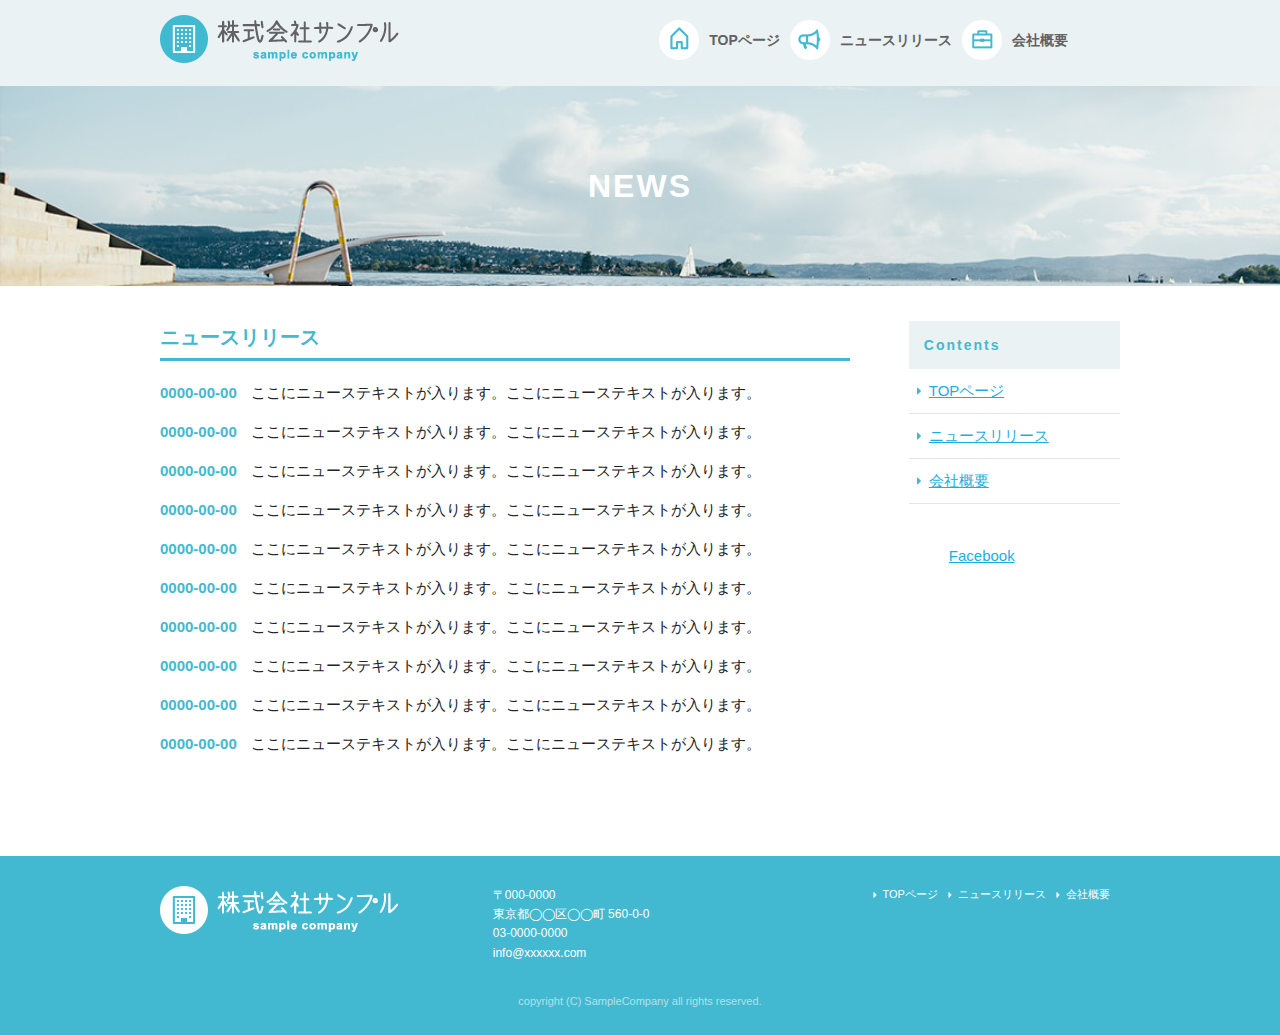
==== news.html @ 4c03ddee "first commit" ====
<!DOCTYPE html>
<html lang="en">
<head>

  <!-- Basic Page Needs
  –––––––––––––––––––––––––––––––––––––––––––––––––– -->
  <meta charset="utf-8">
  <title>株式会社サンプル</title>
  <meta name="description" content="">
  <meta name="author" content="">
  <link rel="icon" type="image/png" href="images/favicon.png">
  
  <!-- Mobile Specific Metas
  –––––––––––––––––––––––––––––––––––––––––––––––––– -->
  <meta name="viewport" content="width=device-width, initial-scale=1">
  
  <!-- CSS
  –––––––––––––––––––––––––––––––––––––––––––––––––– -->
  <link rel="stylesheet" href="css/normalize.css">
  <link rel="stylesheet" href="css/skeleton.css">
  <link rel="stylesheet" href="css/news.css">
  <!-- Favicon
  –––––––––––––––––––––––––––––––––––––––––––––––––– -->
  <link rel="icon" type="image/png" href="images/favicon.png">

</head>
<body>
  <header>
  <div id="header_in" class="container">
    <div class="row">
      <div class="six columns logo">

        <h1><a href="index.html"><img class="u-max-full-width" src="images/top/logo.png" alt="株式会社サンプル" srcset="images/top/logo@2x.png 2x" /></a></h1>

      </div>
      <div class="six columns navi">

        <div class="sp_navi">
          <img id="sp_navi_btn" class="u-max-full-width" src="images/top/sp_navi.png" alt="sp_navi" srcset="images/top/sp_navi@2x.png 2x" />

          <ul class="sp_navi_li">
            <li><a href="index.html">TOPページ</a></li>
            <li><a href="news.html">ニュースリリース</a></li>
            <li><a href="company.html">会社概要</a></li>
          </ul>
        </div>
        <!-- sp_navi -->
        <div class="pc_navi">
          <ul class="pc_navi_li">
            <li class="navi_toppage"><a href="index.html">TOPページ</a></li>
            <li class="navi_news"><a href="news.html">ニュースリリース</a></li>
            <li class="navi_company"><a href="company.html">会社概要</a></li>
            </ul>
            </div>
      </div>
    </div>
    <!-- row -->
  </div>
  </header>
  <div id="cover_area">
  <div class="container">
    <div class="twelve columns">
      <h2>NEWS</h2>
    </div>
  </div>
</div>

<div id="news_area">

  <div class="container">
    <div class="row">

      <div id="main" class="nine columns">

        <div class="news_title">ニュースリリース</div>

        <ul class="news_lists">
          <li><span>0000-00-00</span> ここにニューステキストが入ります。ここにニューステキストが入ります。</li>
          <li><span>0000-00-00</span> ここにニューステキストが入ります。ここにニューステキストが入ります。</li>
          <li><span>0000-00-00</span> ここにニューステキストが入ります。ここにニューステキストが入ります。</li>
          <li><span>0000-00-00</span> ここにニューステキストが入ります。ここにニューステキストが入ります。</li>
          <li><span>0000-00-00</span> ここにニューステキストが入ります。ここにニューステキストが入ります。</li>
          <li><span>0000-00-00</span> ここにニューステキストが入ります。ここにニューステキストが入ります。</li>
          <li><span>0000-00-00</span> ここにニューステキストが入ります。ここにニューステキストが入ります。</li>
          <li><span>0000-00-00</span> ここにニューステキストが入ります。ここにニューステキストが入ります。</li>
          <li><span>0000-00-00</span> ここにニューステキストが入ります。ここにニューステキストが入ります。</li>
          <li><span>0000-00-00</span> ここにニューステキストが入ります。ここにニューステキストが入ります。</li>
        </ul>

      </div>
      <div id=sidebar class="three columns">
        <div class=pc_sidemenu>
        <h3>Contents</h3>
        <ul>
          <li>
            <a href="index.html">TOPページ</a>
          </li>
          <li>
            <a href="news.html">ニュースリリース</a>
          </li>
          <li>
            <a href="company.html">会社概要</a>
          </li>
        </ul>
        </div>
        <div class="fb_iframe_wedget" data-href="https://www.facebook.com/facebook" data-tabs="timeline" data-height=300 data-small-header="false" data-adapt-container-width="true" data-hide-cover="false" data-show-facepile="true"><blockquote cite="https://www.facebook.com/facebook" class="fb-xfbml-parse-ignore"><a href="https://www.facebook.com/facebook">Facebook</a></blockquote></div>
      </div>

    </div>
  </div>

</div>


<footer>
  <div class="container">
    <div class="row">
      <div class="four columns sp">
        <img class="u-max-full-width" src="images/top/footer_logo.png" alt="株式会社サンプル" srcset="images/top/footer_logo@2x.png 2x" />
      </div>
      <!-- columns -->
      <div class="four columns foot_address sp">
        〒000-0000<br />
        東京都◯◯区◯◯町 560-0-0<br />
        03-0000-0000<br />
        info@xxxxxx.com
      </div>
      <!-- columns -->
      <div class="four columns">
        <ul class="foot_navi">
          <li><a href="">TOPページ</a></li>
          <li><a href="">ニュースリリース</a></li>
          <li><a href="">会社概要</a></li>
        </ul>
      </div>
      <!-- columns -->
    </div>
    <!-- row -->

    <div class="row">
      <div class="twelve columns sp">
        <p class="copy">copyright (C) SampleCompany all rights reserved.</p>
      </div>
      <!-- columns -->
    </div>
    <!-- row -->
  </div>
</footer>
<!-- //footer -->

<script type="text/javascript" src="//ajax.googleapis.com/ajax/libs/jquery/1.10.2/jquery.min.js"></script>

<script>
  $(function(){
    $(document).ready(function(){

      $("#sp_navi_btn").click(function () {
        $(this).next().slideToggle();
      });

    });
  });
</script>
</body>

</html>
---- css/skeleton.css ----
/*
* Skeleton V2.0.4
* Copyright 2014, Dave Gamache
* www.getskeleton.com
* Free to use under the MIT license.
* http://www.opensource.org/licenses/mit-license.php
* 12/29/2014
*/


/* Table of contents
––––––––––––––––––––––––––––––––––––––––––––––––––
- Grid
- Base Styles
- Typography
- Links
- Buttons
- Forms
- Lists
- Code
- Tables
- Spacing
- Utilities
- Clearing
- Media Queries
*/


/* Grid
–––––––––––––––––––––––––––––––––––––––––––––––––– */
.container {
  position: relative;
  width: 100%;
  max-width: 960px;
  margin: 0 auto;
  padding: 0 20px;
  box-sizing: border-box; }
.column,
.columns {
  width: 100%;
  float: left;
  box-sizing: border-box; }

/* For devices larger than 400px */
@media (min-width: 400px) {
  .container {
    width: 85%;
    padding: 0; }
}

/* For devices larger than 550px */
@media (min-width: 550px) {
  .container {
    width: 80%; }
  .column,
  .columns {
    margin-left: 4%; }
  .column:first-child,
  .columns:first-child {
    margin-left: 0; }

  .one.column,
  .one.columns                    { width: 4.66666666667%; }
  .two.columns                    { width: 13.3333333333%; }
  .three.columns                  { width: 22%;            }
  .four.columns                   { width: 30.6666666667%; }
  .five.columns                   { width: 39.3333333333%; }
  .six.columns                    { width: 48%;            }
  .seven.columns                  { width: 56.6666666667%; }
  .eight.columns                  { width: 65.3333333333%; }
  .nine.columns                   { width: 74.0%;          }
  .ten.columns                    { width: 82.6666666667%; }
  .eleven.columns                 { width: 91.3333333333%; }
  .twelve.columns                 { width: 100%; margin-left: 0; }

  .one-third.column               { width: 30.6666666667%; }
  .two-thirds.column              { width: 65.3333333333%; }

  .one-half.column                { width: 48%; }

  /* Offsets */
  .offset-by-one.column,
  .offset-by-one.columns          { margin-left: 8.66666666667%; }
  .offset-by-two.column,
  .offset-by-two.columns          { margin-left: 17.3333333333%; }
  .offset-by-three.column,
  .offset-by-three.columns        { margin-left: 26%;            }
  .offset-by-four.column,
  .offset-by-four.columns         { margin-left: 34.6666666667%; }
  .offset-by-five.column,
  .offset-by-five.columns         { margin-left: 43.3333333333%; }
  .offset-by-six.column,
  .offset-by-six.columns          { margin-left: 52%;            }
  .offset-by-seven.column,
  .offset-by-seven.columns        { margin-left: 60.6666666667%; }
  .offset-by-eight.column,
  .offset-by-eight.columns        { margin-left: 69.3333333333%; }
  .offset-by-nine.column,
  .offset-by-nine.columns         { margin-left: 78.0%;          }
  .offset-by-ten.column,
  .offset-by-ten.columns          { margin-left: 86.6666666667%; }
  .offset-by-eleven.column,
  .offset-by-eleven.columns       { margin-left: 95.3333333333%; }

  .offset-by-one-third.column,
  .offset-by-one-third.columns    { margin-left: 34.6666666667%; }
  .offset-by-two-thirds.column,
  .offset-by-two-thirds.columns   { margin-left: 69.3333333333%; }

  .offset-by-one-half.column,
  .offset-by-one-half.columns     { margin-left: 52%; }

}


/* Base Styles
–––––––––––––––––––––––––––––––––––––––––––––––––– */
/* NOTE
html is set to 62.5% so that all the REM measurements throughout Skeleton
are based on 10px sizing. So basically 1.5rem = 15px :) */
html {
  font-size: 62.5%; }
body {
  font-size: 1.5em; /* currently ems cause chrome bug misinterpreting rems on body element */
  line-height: 1.6;
  font-weight: 400;
  font-family: "Raleway", "HelveticaNeue", "Helvetica Neue", Helvetica, Arial, sans-serif;
  color: #222; }


/* Typography
–––––––––––––––––––––––––––––––––––––––––––––––––– */
h1, h2, h3, h4, h5, h6 {
  margin-top: 0;
  margin-bottom: 2rem;
  font-weight: 300; }
h1 { font-size: 4.0rem; line-height: 1.2;  letter-spacing: -.1rem;}
h2 { font-size: 3.6rem; line-height: 1.25; letter-spacing: -.1rem; }
h3 { font-size: 3.0rem; line-height: 1.3;  letter-spacing: -.1rem; }
h4 { font-size: 2.4rem; line-height: 1.35; letter-spacing: -.08rem; }
h5 { font-size: 1.8rem; line-height: 1.5;  letter-spacing: -.05rem; }
h6 { font-size: 1.5rem; line-height: 1.6;  letter-spacing: 0; }

/* Larger than phablet */
@media (min-width: 550px) {
  h1 { font-size: 5.0rem; }
  h2 { font-size: 4.2rem; }
  h3 { font-size: 3.6rem; }
  h4 { font-size: 3.0rem; }
  h5 { font-size: 2.4rem; }
  h6 { font-size: 1.5rem; }
}

p {
  margin-top: 0; }


/* Links
–––––––––––––––––––––––––––––––––––––––––––––––––– */
a {
  color: #1EAEDB; }
a:hover {
  color: #0FA0CE; }


/* Buttons
–––––––––––––––––––––––––––––––––––––––––––––––––– */
.button,
button,
input[type="submit"],
input[type="reset"],
input[type="button"] {
  display: inline-block;
  height: 38px;
  padding: 0 30px;
  color: #555;
  text-align: center;
  font-size: 11px;
  font-weight: 600;
  line-height: 38px;
  letter-spacing: .1rem;
  text-transform: uppercase;
  text-decoration: none;
  white-space: nowrap;
  background-color: transparent;
  border-radius: 4px;
  border: 1px solid #bbb;
  cursor: pointer;
  box-sizing: border-box; }
.button:hover,
button:hover,
input[type="submit"]:hover,
input[type="reset"]:hover,
input[type="button"]:hover,
.button:focus,
button:focus,
input[type="submit"]:focus,
input[type="reset"]:focus,
input[type="button"]:focus {
  color: #333;
  border-color: #888;
  outline: 0; }
.button.button-primary,
button.button-primary,
input[type="submit"].button-primary,
input[type="reset"].button-primary,
input[type="button"].button-primary {
  color: #FFF;
  background-color: #33C3F0;
  border-color: #33C3F0; }
.button.button-primary:hover,
button.button-primary:hover,
input[type="submit"].button-primary:hover,
input[type="reset"].button-primary:hover,
input[type="button"].button-primary:hover,
.button.button-primary:focus,
button.button-primary:focus,
input[type="submit"].button-primary:focus,
input[type="reset"].button-primary:focus,
input[type="button"].button-primary:focus {
  color: #FFF;
  background-color: #1EAEDB;
  border-color: #1EAEDB; }


/* Forms
–––––––––––––––––––––––––––––––––––––––––––––––––– */
input[type="email"],
input[type="number"],
input[type="search"],
input[type="text"],
input[type="tel"],
input[type="url"],
input[type="password"],
textarea,
select {
  height: 38px;
  padding: 6px 10px; /* The 6px vertically centers text on FF, ignored by Webkit */
  background-color: #fff;
  border: 1px solid #D1D1D1;
  border-radius: 4px;
  box-shadow: none;
  box-sizing: border-box; }
/* Removes awkward default styles on some inputs for iOS */
input[type="email"],
input[type="number"],
input[type="search"],
input[type="text"],
input[type="tel"],
input[type="url"],
input[type="password"],
textarea {
  -webkit-appearance: none;
     -moz-appearance: none;
          appearance: none; }
textarea {
  min-height: 65px;
  padding-top: 6px;
  padding-bottom: 6px; }
input[type="email"]:focus,
input[type="number"]:focus,
input[type="search"]:focus,
input[type="text"]:focus,
input[type="tel"]:focus,
input[type="url"]:focus,
input[type="password"]:focus,
textarea:focus,
select:focus {
  border: 1px solid #33C3F0;
  outline: 0; }
label,
legend {
  display: block;
  margin-bottom: .5rem;
  font-weight: 600; }
fieldset {
  padding: 0;
  border-width: 0; }
input[type="checkbox"],
input[type="radio"] {
  display: inline; }
label > .label-body {
  display: inline-block;
  margin-left: .5rem;
  font-weight: normal; }


/* Lists
–––––––––––––––––––––––––––––––––––––––––––––––––– */
ul {
  list-style: circle inside; }
ol {
  list-style: decimal inside; }
ol, ul {
  padding-left: 0;
  margin-top: 0; }
ul ul,
ul ol,
ol ol,
ol ul {
  margin: 1.5rem 0 1.5rem 3rem;
  font-size: 90%; }
li {
  margin-bottom: 1rem; }


/* Code
–––––––––––––––––––––––––––––––––––––––––––––––––– */
code {
  padding: .2rem .5rem;
  margin: 0 .2rem;
  font-size: 90%;
  white-space: nowrap;
  background: #F1F1F1;
  border: 1px solid #E1E1E1;
  border-radius: 4px; }
pre > code {
  display: block;
  padding: 1rem 1.5rem;
  white-space: pre; }


/* Tables
–––––––––––––––––––––––––––––––––––––––––––––––––– */
th,
td {
  padding: 12px 15px;
  text-align: left;
  border-bottom: 1px solid #E1E1E1; }
th:first-child,
td:first-child {
  padding-left: 0; }
th:last-child,
td:last-child {
  padding-right: 0; }


/* Spacing
–––––––––––––––––––––––––––––––––––––––––––––––––– */
button,
.button {
  margin-bottom: 1rem; }
input,
textarea,
select,
fieldset {
  margin-bottom: 1.5rem; }
pre,
blockquote,
dl,
figure,
table,
p,
ul,
ol,
form {
  margin-bottom: 2.5rem; }


/* Utilities
–––––––––––––––––––––––––––––––––––––––––––––––––– */
.u-full-width {
  width: 100%;
  box-sizing: border-box; }
.u-max-full-width {
  max-width: 100%;
  box-sizing: border-box; }
.u-pull-right {
  float: right; }
.u-pull-left {
  float: left; }


/* Misc
–––––––––––––––––––––––––––––––––––––––––––––––––– */
hr {
  margin-top: 3rem;
  margin-bottom: 3.5rem;
  border-width: 0;
  border-top: 1px solid #E1E1E1; }


/* Clearing
–––––––––––––––––––––––––––––––––––––––––––––––––– */

/* Self Clearing Goodness */
.container:after,
.row:after,
.u-cf {
  content: "";
  display: table;
  clear: both; }


/* Media Queries
–––––––––––––––––––––––––––––––––––––––––––––––––– */
/*
Note: The best way to structure the use of media queries is to create the queries
near the relevant code. For example, if you wanted to change the styles for buttons
on small devices, paste the mobile query code up in the buttons section and style it
there.
*/


/* Larger than mobile */
@media (min-width: 400px) {}

/* Larger than phablet (also point when grid becomes active) */
@media (min-width: 550px) {}

/* Larger than tablet */
@media (min-width: 750px) {}

/* Larger than desktop */
@media (min-width: 1000px) {}

/* Larger than Desktop HD */
@media (min-width: 1200px) {}
---- css/news.css ----
html {
  font-size: 62.5%; }

header {
  background: #eaf2f4; }
  header #header_in {
    padding-top: 10px;
    padding-bottom: 4px; }
  @media (max-width: 550px) {
    header .logo {
      width: 190px; }
    header .navi {
      width: 40px;
      float: right; } }
  header .sp_navi_li {
    width: 180px;
    position: absolute;
    top: 50px;
    right: 2%;
    border: 1px solid #eee;
    background: white;
    margin: 0;
    padding: 0;
    display: none;
    z-index: 100; }
    header .sp_navi_li li {
      list-style: none;
      margin: 0;
      padding: 0; }
      header .sp_navi_li li a {
        display: block;
        padding: 10px 8px;
        border-bottom: 1px solid #eee;
        font-size: 14px;
        text-decoration: none; }
  @media (min-width: 550px) {
    header .sp_navi {
      display: none; }
    header #header_in {
      padding: 15px 0 10px 0; }
    header .pc_navi_li {
      margin: 0;
      padding: 0; }
      header .pc_navi_li li {
        list-style: none;
        margin: 5px 0 0 0;
        padding: 0; }
        header .pc_navi_li li a {
          color: #626262;
          text-decoration: none;
          font-weight: bold;
          font-size: 14px;
          font-size: 1.4rem;
          float: left;
          padding-right: 10px; }
        header .pc_navi_li li a:hover {
          color: #42b9d0; }
      header .pc_navi_li li.navi_toppage a {
        background-repeat: no-repeat;
        display: inline-block;
        line-height: 40px;
        padding-left: 50px;
        background-image: url("../images/top/navi_top.png");
        background-size: 40px 40px; } }
    @media screen and (min-width: 550px) and (-webkit-min-device-pixel-ratio: 2), (min-width: 550px) and (min-resolution: 2dppx) {
      header .pc_navi_li li.navi_toppage a {
        background-image: url("../images/top/navi_top@2x.png"); } }
  @media (min-width: 550px) {
      header .pc_navi_li li.navi_news a {
        background-repeat: no-repeat;
        display: inline-block;
        line-height: 40px;
        padding-left: 50px;
        background-image: url("../images/top/navi_news.png");
        background-size: 40px 40px; } }
    @media screen and (min-width: 550px) and (-webkit-min-device-pixel-ratio: 2), (min-width: 550px) and (min-resolution: 2dppx) {
      header .pc_navi_li li.navi_news a {
        background-image: url("../images/top/navi_news@2x.png"); } }
  @media (min-width: 550px) {
      header .pc_navi_li li.navi_company a {
        background-repeat: no-repeat;
        display: inline-block;
        line-height: 40px;
        padding-left: 50px;
        background-image: url("../images/top/navi_company.png");
        background-size: 40px 40px; } }
    @media screen and (min-width: 550px) and (-webkit-min-device-pixel-ratio: 2), (min-width: 550px) and (min-resolution: 2dppx) {
      header .pc_navi_li li.navi_company a {
        background-image: url("../images/top/navi_company@2x.png"); } }

  @media (max-width: 550px) {
    header .pc_navi {
      display: none; } }

#cover_area {
  text-align: center;
  padding: 40px 0;
  background-image: url("../images/news/sub_cover.jpg");
  background-size: cover; }
  @media screen and (-webkit-min-device-pixel-ratio: 2), (min-resolution: 2dppx) {
    #cover_area {
      background-image: url("../images/news/sub_cover@2x.jpg"); } }
  #cover_area h2 {
    color: white;
    font-size: 16px;
    font-size: 1.6rem;
    font-weight: bold;
    margin: 0;
    letter-spacing: 0.2rem; }
  @media (min-width: 550px) {
    #cover_area {
      text-align: center;
      padding: 80px 0; }
      #cover_area img {
        margin-top: 180px;
        margin-left: 70px; }
      #cover_area h2 {
        color: white;
        font-size: 32px;
        font-size: 3.2rem;
        font-weight: bold;
        margin: 0;
        letter-spacing: 0.2rem; } }

#news_area {
  padding-top: 20px; }

@media (min-width: 550px) {
  #news_area {
    padding-top: 35px;
    padding-bottom: 70px; }
    #news_area .container {
      width: 80%; }
    #news_area #main {
      padding-right: 20px; } }
.news_title {
  border-bottom: 3px solid #42b9d0;
  color: #42b9d0;
  font-size: 15px;
  font-size: 1.5rem;
  font-weight: bold;
  padding-bottom: 15px;
  margin-bottom: 20px; }

@media (min-width: 550px) {
  .news_title {
    font-size: 20px;
    font-size: 2rem;
    padding-bottom: 20px; } }
.news_lists li {
  list-style: none;
  font-size: 15px;
  font-size: 1.5rem; }
  .news_lists li span {
    color: #42b9d0;
    font-weight: bold;
    display: block;
    margin-bottom: 3px; }

.news_lists {
  font-size: 15px;
  font-size: 1.5rem;
  margin-bottom: 25px; }

@media (min-width: 550px) {
  .news_title {
    list-style: none;
    padding-bottom: 5px; }

  .news_lists li {
    list-style: none;
    padding-bottom: 5px; }
    .news_lists li span {
      color: #42b9d0;
      font-weight: bold;
      display: inline-block;
      margin-bottom: 0px;
      padding-right: 10px; } }
#news_area #sidebar {
  padding-bottom: 20px; }
  #news_area #sidebar .columns {
    width: 100%;
    float: left;
    box-sizing: border-box; }
  #news_area #sidebar h3 {
    color: #42b9d0;
    font-size: 1.4rem;
    letter-spacing: 0.2rem;
    font-weight: bold;
    background-color: #eaf2f4;
    padding: 15px;
    margin-bottom: 0; }

@media (min-width: 550px) {
  .three .columns {
    width: 22%;
    margin-left: 4%; }

  #news_area h3 {
    font-size: 3.6rem; } }
#news_area #sidebar .pc_sidemenu li {
  list-style: none;
  display: block;
  border-bottom: 1px solid #e5e5e5;
  background-repeat: no-repeat;
  background-position: 8px center;
  margin-bottom: 0;
  padding: 10px 10px 10px 20px;
  background-image: url(../images/news/side_arrow.png);
  background-size: 4px 8px; }

#news_area #sidebar .fb_iframe_wedget {
  display: inline-block;
  position: relative; }

h1 {
  margin: 0;
  padding: 0; }

footer {
  background-color: #42b9d0;
  color: #fff;
  padding-top: 20px; }
  @media (max-width: 550px) {
    footer .container {
      margin: 0;
      padding: 0; }
    footer .sp {
      padding: 0 6%;
      margin: 0 auto; }
    footer .foot_navi {
      margin-top: 20px; }
      footer .foot_navi li {
        list-style: none;
        margin-bottom: 1px; }
        footer .foot_navi li a {
          color: #42b9d0;
          background-color: #eaf2f4;
          display: block;
          text-align: center;
          font-weight: bold;
          text-decoration: none;
          font-size: 16px;
          font-size: 1.6rem;
          padding: 16px 0; } }
  footer .foot_address {
    font-size: 16px;
    font-size: 1.6rem;
    padding-top: 10px; }
  footer .copy {
    text-align: center;
    font-size: 11px;
    font-size: 1.1rem;
    color: #b2e1ea; }
  @media (min-width: 550px) {
    footer {
      padding-top: 30px; }
      footer .foot_address {
        padding: 0px;
        font-size: 12px;
        font-size: 1.2rem; }
      footer .foot_navi {
        float: right; }
        footer .foot_navi li {
          list-style: none;
          background-repeat: no-repeat;
          background-position: left center;
          display: inline-block;
          float: left;
          margin-right: 10px;
          font-size: 11px;
          font-size: 1.1rem;
          background-image: url("../images/top/foot_arroehead.png");
          background-size: 4px 6px; } }
      @media screen and (min-width: 550px) and (-webkit-min-device-pixel-ratio: 2), (min-width: 550px) and (min-resolution: 2dppx) {
        footer .foot_navi li {
          background-image: url("../images/top/foot_arroehead@2x.png"); } }
  @media (min-width: 550px) {
        footer .foot_navi a {
          color: white;
          padding-left: 10px;
          text-decoration: none; }
        footer .foot_navi a:hover {
          color: #eaf2f4; }
      footer .copy {
        margin-top: 30px; } }

/*# sourceMappingURL=news.css.map */
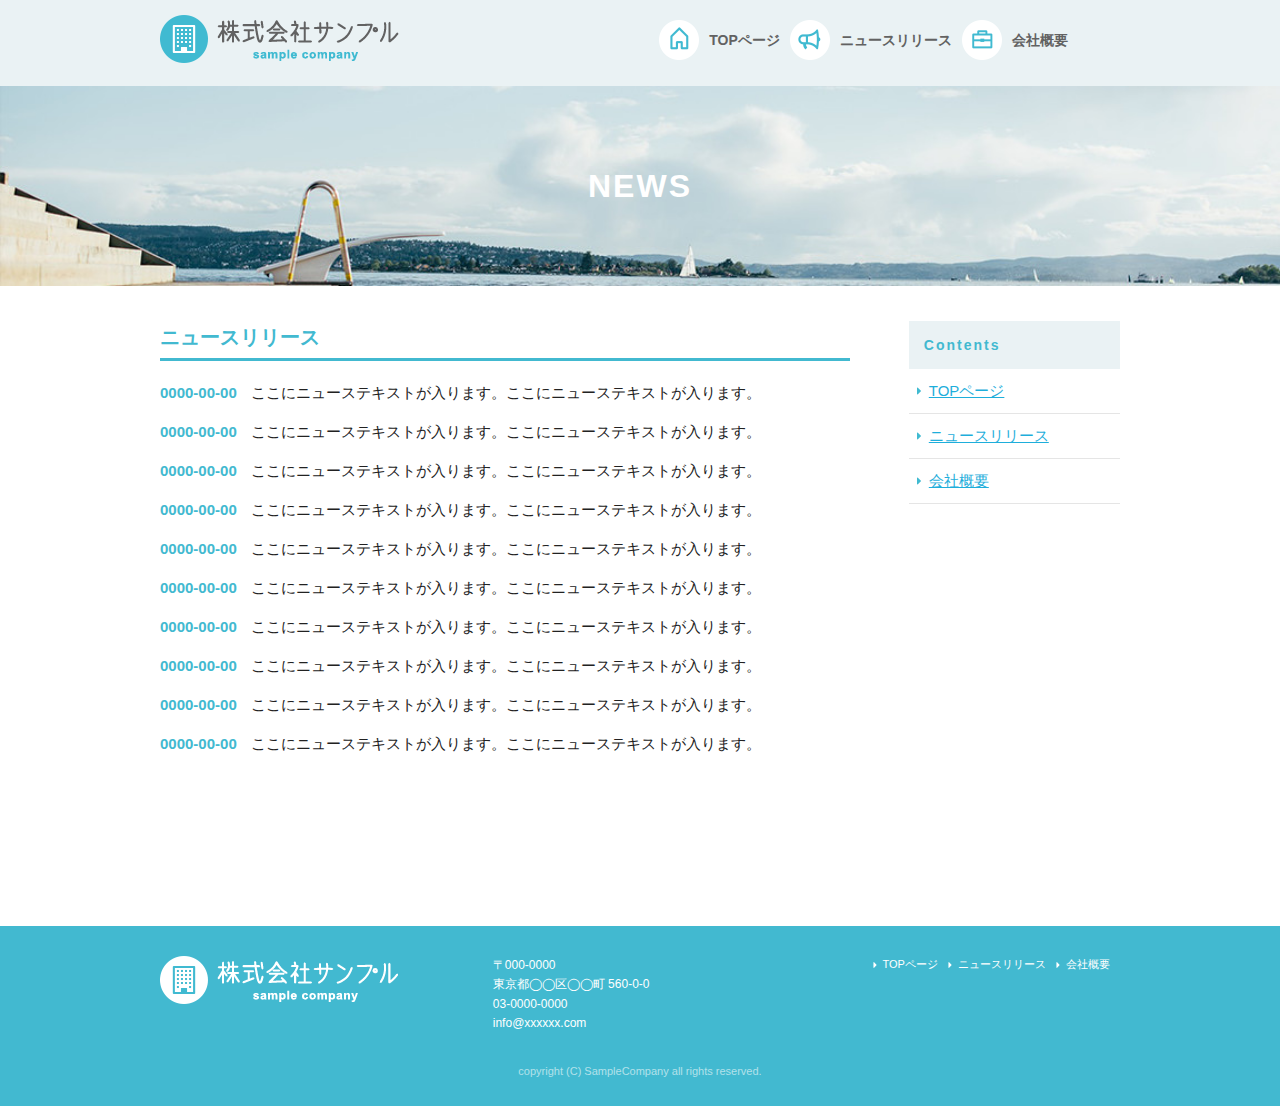
==== commit 3579968c: "fix fb" ====
--- a/news.html
+++ b/news.html
@@ -103,7 +103,7 @@
           </li>
         </ul>
         </div>
-        <div class="fb_iframe_wedget" data-href="https://www.facebook.com/facebook" data-tabs="timeline" data-height=300 data-small-header="false" data-adapt-container-width="true" data-hide-cover="false" data-show-facepile="true"><blockquote cite="https://www.facebook.com/facebook" class="fb-xfbml-parse-ignore"><a href="https://www.facebook.com/facebook">Facebook</a></blockquote></div>
+        <div class="fb-page fb_iframe_widget" data-href="https://www.facebook.com/facebook" data-tabs="timeline" data-height="300" data-small-header="false" data-adapt-container-width="true" data-hide-cover="false" data-show-facepile="false" fb-xfbml-state="rendered" fb-iframe-plugin-query="adapt_container_width=true&amp;app_id=&amp;container_width=170&amp;height=300&amp;hide_cover=false&amp;href=https%3A%2F%2Fwww.facebook.com%2Ffacebook&amp;locale=ja_JP&amp;sdk=joey&amp;show_facepile=false&amp;small_header=false&amp;tabs=timeline"><span style="vertical-align: bottom; width: 180px; height: 300px;"><iframe name="f17fc0afaeb1494" width="1000px" height="300px" frameborder="0" allowtransparency="true" allowfullscreen="true" scrolling="no" title="fb:page Facebook Social Plugin" src="https://www.facebook.com/v2.6/plugins/page.php?adapt_container_width=true&amp;app_id=&amp;channel=http%3A%2F%2Fstaticxx.facebook.com%2Fconnect%2Fxd_arbiter%2Fr%2FSh-3BhStODe.js%3Fversion%3D42%23cb%3Df1b51423f52f198%26domain%3Ddemo.techacademy.jp%26origin%3Dhttp%253A%252F%252Fdemo.techacademy.jp%252Ffdcfb46deff7f%26relation%3Dparent.parent&amp;container_width=170&amp;height=300&amp;hide_cover=false&amp;href=https%3A%2F%2Fwww.facebook.com%2Ffacebook&amp;locale=ja_JP&amp;sdk=joey&amp;show_facepile=false&amp;small_header=false&amp;tabs=timeline" style="border: none; visibility: visible; width: 180px; height: 300px;" class=""></iframe></span></div>
       </div>
 
     </div>
